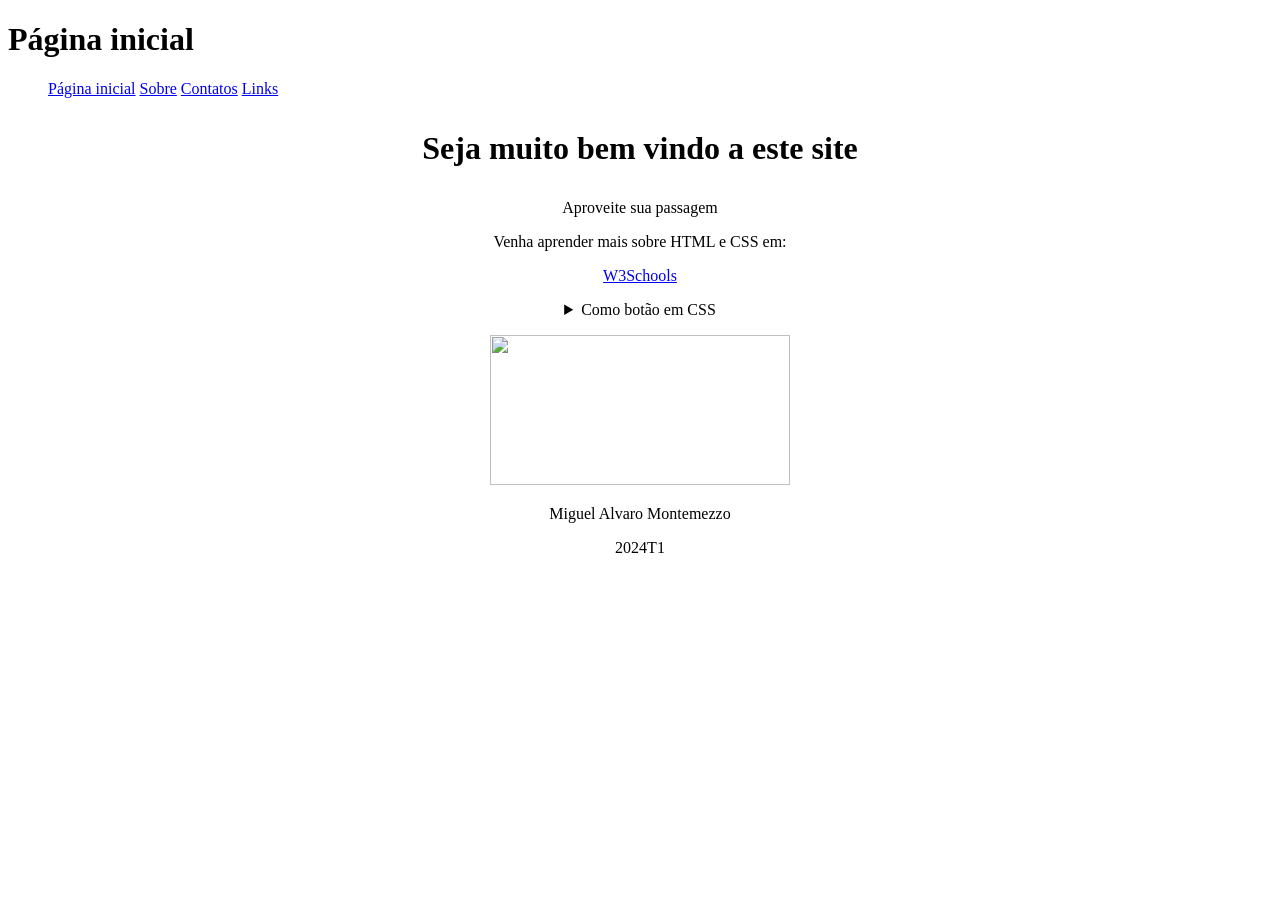
==== Nova pasta/index.html @ 02aafe51 "Todas as telas do trabalho funcionais Algumas melhorias vao ser feitas no CSS" ====
<!DOCTYPE html>
<html>
<head>
    <meta charset="UTF-8">
    <title>Site Uhul</title>
   <link rel="stylesheet" href="style.css">


</head>
<body>
    <header>
        <h1>Página inicial</h1>
    </header>
	
		<nav>
	<ul>
	  <a href="index.html">Página inicial</a>
      <a href="sobre.html">Sobre</a>
	<a href="contatos.html">Contatos</a>
	<a href="links.html">Links</a>
	</ul>
	</nav>
	
	<h1>
	<p align="center" class="textogrande">Seja muito bem vindo a este site</p>
	</h1>

	<p align="center" class="textomenor"> Aproveite sua passagem </P>
	<p align="center" class="textomenor2">
		Venha aprender mais sobre HTML e CSS em:
	</p>


	<p align="center">
	<a href="https://www.w3schools.com" class="textomenor2">
		W3Schools
	</a>
	</p>
	
<details align = "center">
  <summary>Como botão em CSS</summary>
  <pre><code>
button {
  background: blue;
  color: white;
  padding: 10px;
}
  </code></pre>
</details>

	<p align="center">
		<img src = "https://media.geeksforgeeks.org/wp-content/cdn-uploads/20220630132824/HTML-Full-Form.jpg" width="300" height="150">
	</p>
	

	
	<footer>
	<p  align="center" class="textomenor"> Miguel Alvaro Montemezzo </P>
		<p  align="center" class="textomenor"> 2024T1 </P>
	</footer>
</body>


</html>
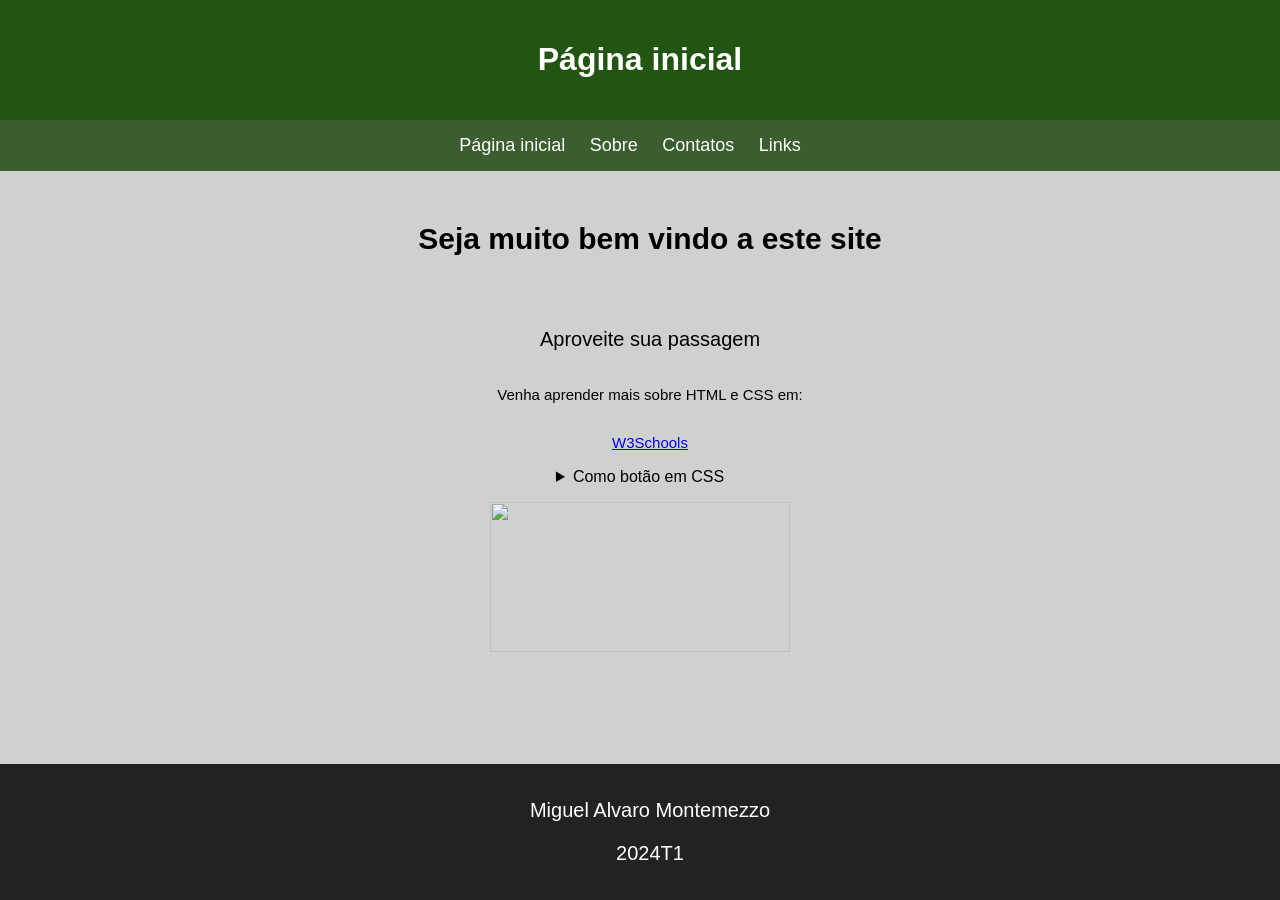
==== commit 0c972d72: "Style.css corrigido" ====
--- a/Nova pasta/index.html
+++ b/Nova pasta/index.html
@@ -3,7 +3,7 @@
 <head>
     <meta charset="UTF-8">
     <title>Site Uhul</title>
-   <link rel="stylesheet" href="style.css">
+   <link rel="stylesheet" href="Style.css">
 
 
 </head>
--- a/Nova pasta/Style.css
+++ b/Nova pasta/Style.css
@@ -0,0 +1,87 @@
+body{
+margin:0;
+font-family:Arial;
+background-color: rgba(181, 184, 181, 0.637);
+
+display:flex;
+flex-direction:column;
+min-height:100vh;
+}
+
+header{
+background-color:#251;
+color:white;
+padding:20px;
+text-align:center;
+}
+
+nav{
+background-color: rgb(58, 94, 47);
+padding:15px;
+text-align:center;
+}
+
+nav a{
+color:white;
+text-decoration:none;
+margin-right:20px;
+font-size:18px;
+}
+
+nav ul{
+list-style:none;
+padding:0;
+margin:0;
+}
+
+.textomenor{
+font-size:20px;
+font-family:Arial;
+margin-left:20px;
+}
+
+
+.textomenor2{
+font-size:15px;
+font-family:Arial;
+margin-left:20px;
+}
+
+.textogrande{
+font-size:30px;
+font-family:Arial;
+margin-left:20px;
+}
+
+footer{
+background-color:#222;
+color:white;
+padding:15px;
+text-align:center;
+margin-top:auto;
+}
+
+.alinhar{
+text-align:center;
+}
+
+
+
+.formulario{
+width:300px;
+margin-left:20px;
+}
+
+.campo{
+display:flex;
+align-items:center;
+margin-bottom:8px;
+}
+
+.campo label{
+width:90px;
+}
+
+.campo input{
+flex:1;
+}
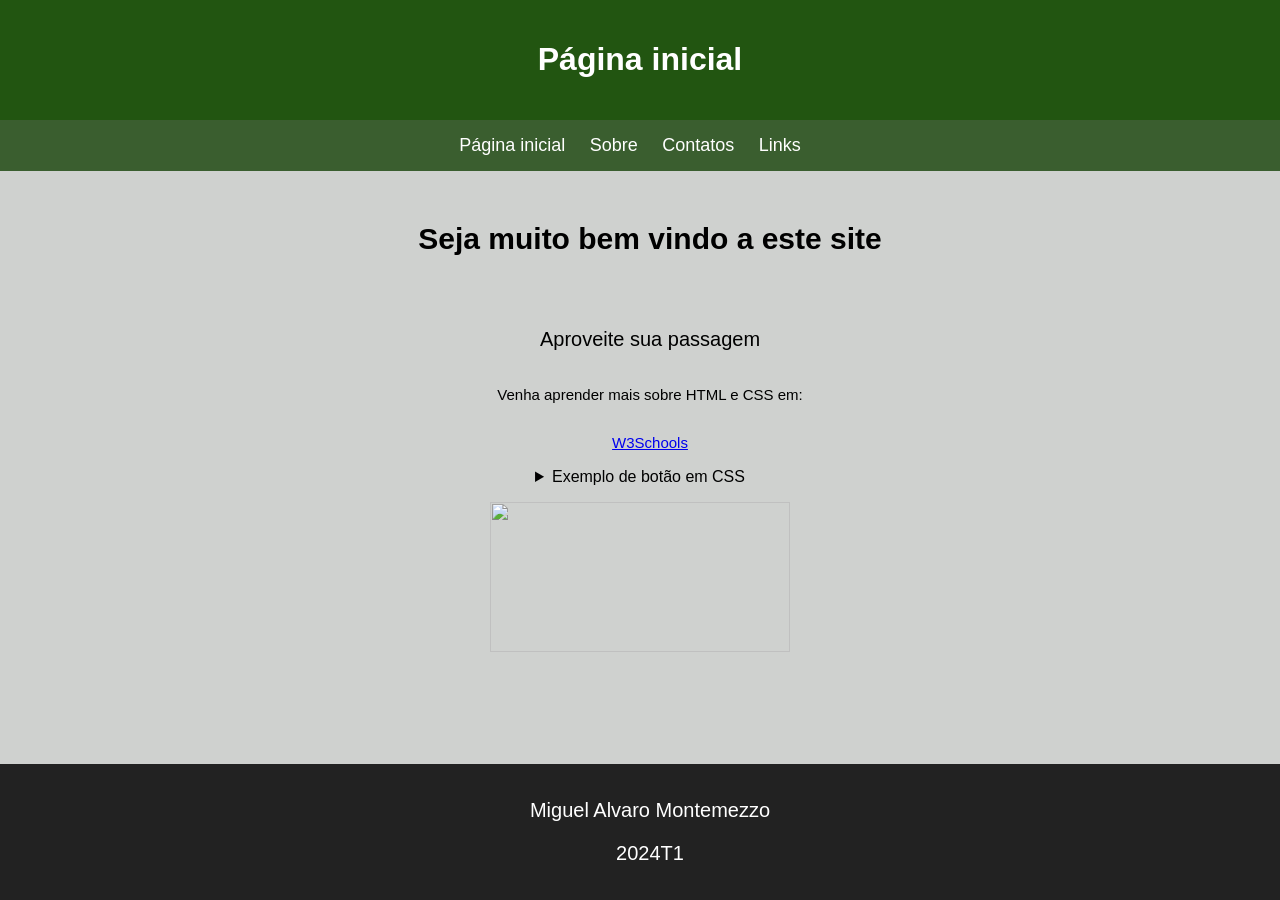
==== commit c4d2c5c6: "Correção de texto Updated the button example in CSS and fixed minor formatting issues." ====
--- a/Nova pasta/index.html
+++ b/Nova pasta/index.html
@@ -38,7 +38,7 @@
 	</p>
 	
 <details align = "center">
-  <summary>Como botão em CSS</summary>
+  <summary>Exemplo de botão em CSS</summary>
   <pre><code>
 button {
   background: blue;
